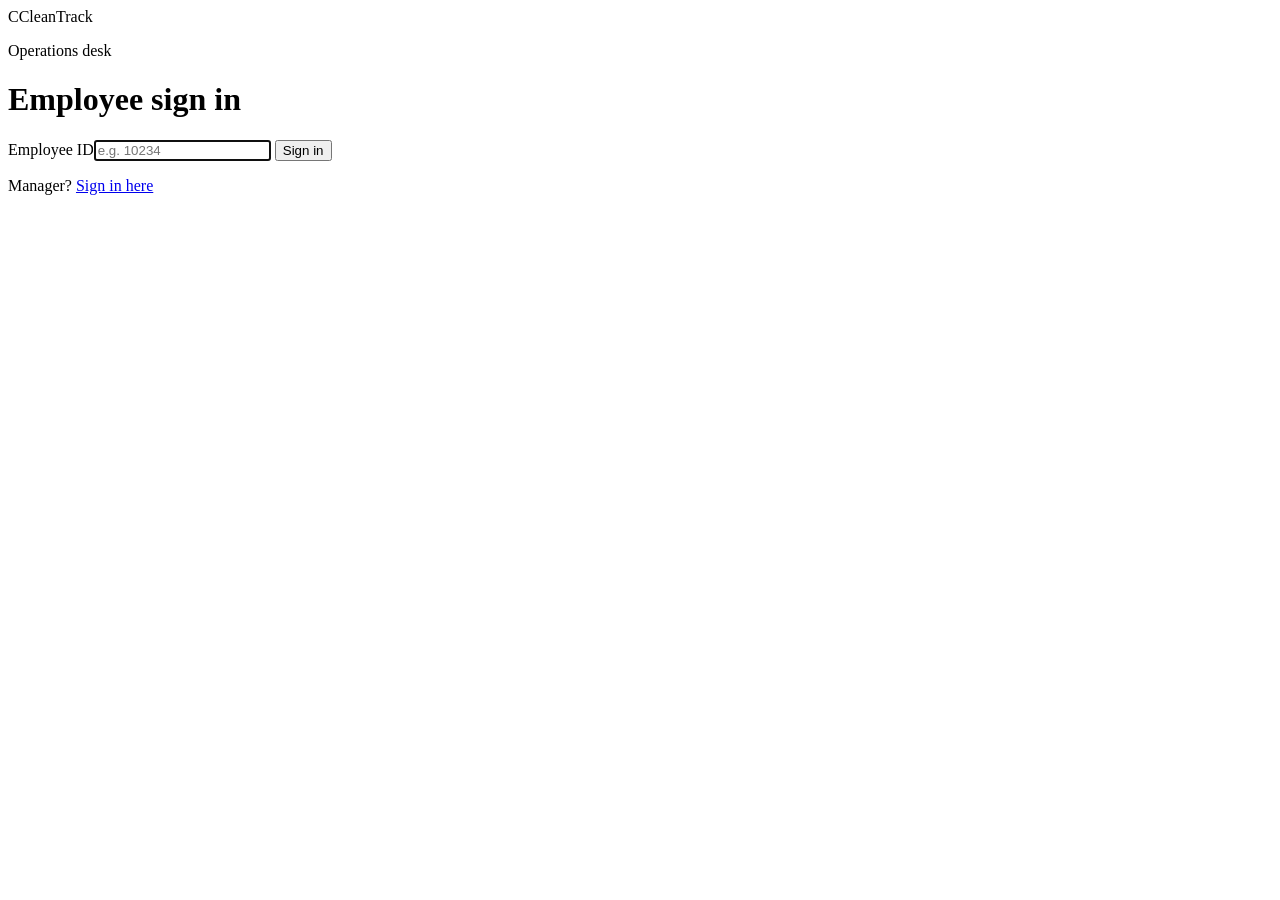
==== src/main/resources/static/employee-login.html @ e287f3f5 "Add employee-ID login for view-only schedule access Employees can now sign in at /employee-login.htm" ====
<!doctype html>
<html lang="en">
<head>
  <meta charset="UTF-8">
  <meta name="viewport" content="width=device-width, initial-scale=1.0">
  <title>CleanTrack | Employee sign in</title>
  <link rel="preconnect" href="https://fonts.googleapis.com">
  <link rel="preconnect" href="https://fonts.gstatic.com" crossorigin>
  <link href="https://fonts.googleapis.com/css2?family=DM+Sans:wght@400;500;600;700&family=Space+Grotesk:wght@500;600;700&display=swap" rel="stylesheet">
  <link rel="stylesheet" href="/styles.css">
</head>
<body>
  <main class="shell login-shell">
    <div class="login-card">
      <div class="brand"><span class="brand-mark">C</span><span>CleanTrack</span></div>
      <p class="eyebrow">Operations desk</p>
      <h1>Employee sign in</h1>
      <p id="login-message" hidden></p>
      <form method="post" action="/login" class="login-form">
        <input type="hidden" name="_csrf" id="csrf-input">
        <input type="hidden" name="password" id="password-input">
        <label>Employee ID<input name="username" required autofocus pattern="\d{5}" maxlength="5" inputmode="numeric" autocomplete="off" placeholder="e.g. 10234"></label>
        <button type="submit" class="button button-primary">Sign in</button>
      </form>
      <p class="switch-role">Manager? <a href="/login.html">Sign in here</a></p>
    </div>
  </main>
  <script>
    (function () {
      var match = document.cookie.match(/XSRF-TOKEN=([^;]+)/);
      document.getElementById('csrf-input').value = match ? decodeURIComponent(match[1]) : '';
      var params = new URLSearchParams(window.location.search);
      var message = document.getElementById('login-message');
      if (params.has('error')) { message.textContent = 'Invalid employee ID.'; message.hidden = false; }
      else if (params.has('logout')) { message.textContent = 'You have been logged out.'; message.hidden = false; }
      document.querySelector('.login-form').addEventListener('submit', function () {
        document.getElementById('password-input').value = document.querySelector('[name="username"]').value;
      });
    })();
  </script>
</body>
</html>
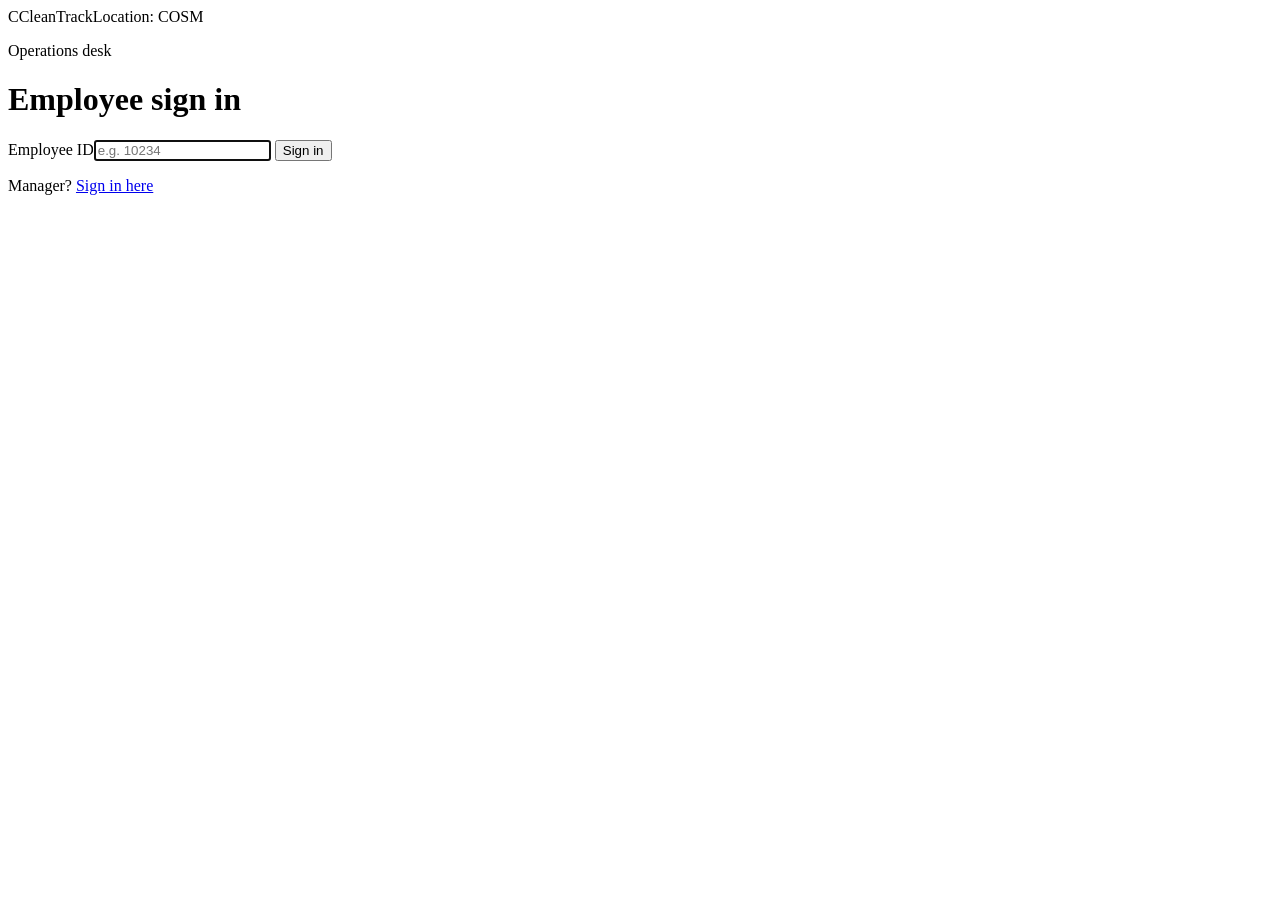
==== commit 858d1a83: "Add COSM location badge, persistent employee roster, and on-call status - Show a "Location: COSM" ba" ====
--- a/src/main/resources/static/employee-login.html
+++ b/src/main/resources/static/employee-login.html
@@ -3,7 +3,7 @@
 <head>
   <meta charset="UTF-8">
   <meta name="viewport" content="width=device-width, initial-scale=1.0">
-  <title>CleanTrack | Employee sign in</title>
+  <title>CleanTrack · COSM | Employee sign in</title>
   <link rel="preconnect" href="https://fonts.googleapis.com">
   <link rel="preconnect" href="https://fonts.gstatic.com" crossorigin>
   <link href="https://fonts.googleapis.com/css2?family=DM+Sans:wght@400;500;600;700&family=Space+Grotesk:wght@500;600;700&display=swap" rel="stylesheet">
@@ -12,7 +12,7 @@
 <body>
   <main class="shell login-shell">
     <div class="login-card">
-      <div class="brand"><span class="brand-mark">C</span><span>CleanTrack</span></div>
+      <div class="brand"><span class="brand-mark">C</span><span>CleanTrack</span><span class="location-badge">Location: COSM</span></div>
       <p class="eyebrow">Operations desk</p>
       <h1>Employee sign in</h1>
       <p id="login-message" hidden></p>
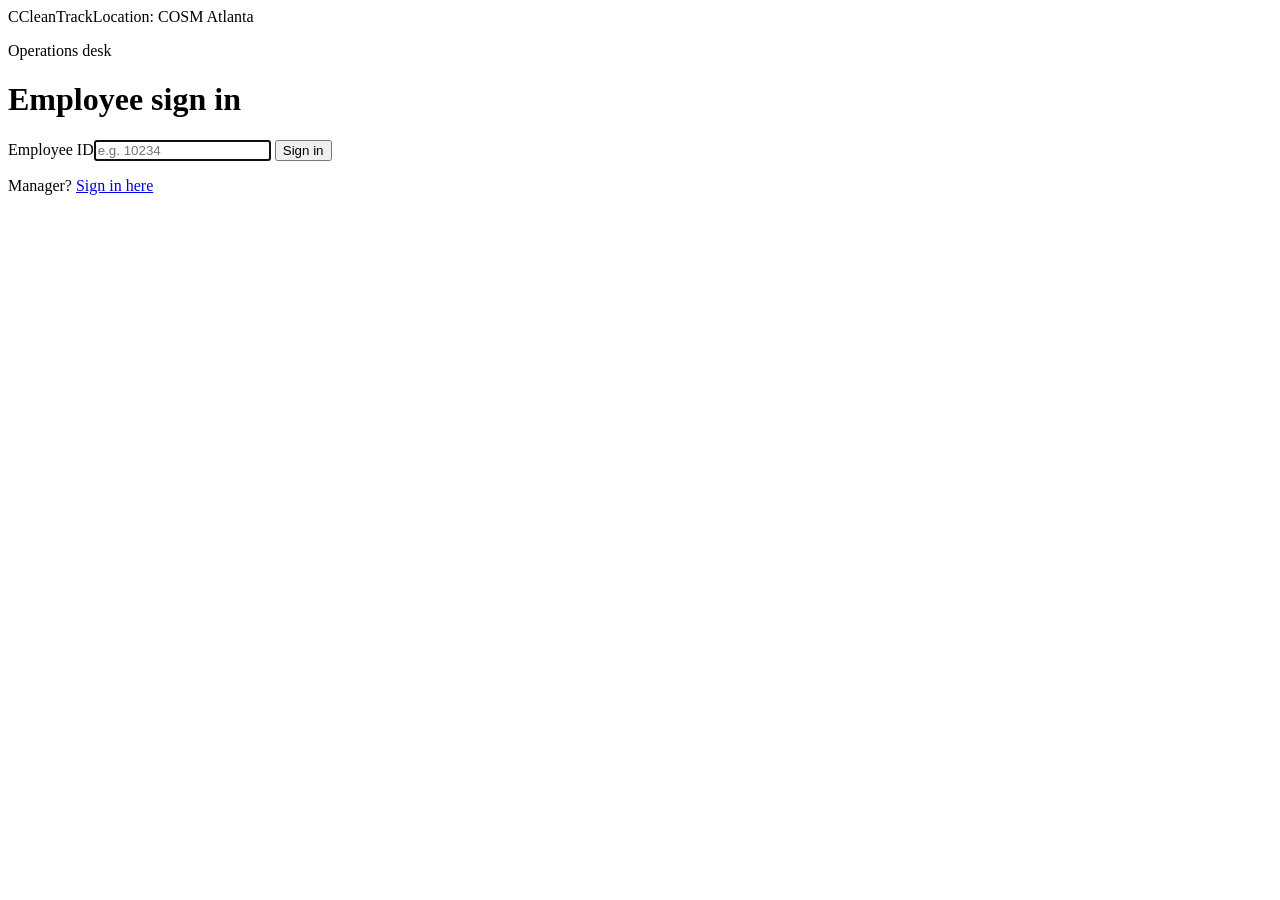
==== commit e44db3e4: "Rename location badge from COSM to COSM Atlanta Co-Authored-By: Claude Sonnet 5 <noreply@anthropic.c" ====
--- a/src/main/resources/static/employee-login.html
+++ b/src/main/resources/static/employee-login.html
@@ -3,7 +3,7 @@
 <head>
   <meta charset="UTF-8">
   <meta name="viewport" content="width=device-width, initial-scale=1.0">
-  <title>CleanTrack · COSM | Employee sign in</title>
+  <title>CleanTrack · COSM Atlanta | Employee sign in</title>
   <link rel="preconnect" href="https://fonts.googleapis.com">
   <link rel="preconnect" href="https://fonts.gstatic.com" crossorigin>
   <link href="https://fonts.googleapis.com/css2?family=DM+Sans:wght@400;500;600;700&family=Space+Grotesk:wght@500;600;700&display=swap" rel="stylesheet">
@@ -12,7 +12,7 @@
 <body>
   <main class="shell login-shell">
     <div class="login-card">
-      <div class="brand"><span class="brand-mark">C</span><span>CleanTrack</span><span class="location-badge">Location: COSM</span></div>
+      <div class="brand"><span class="brand-mark">C</span><span>CleanTrack</span><span class="location-badge">Location: COSM Atlanta</span></div>
       <p class="eyebrow">Operations desk</p>
       <h1>Employee sign in</h1>
       <p id="login-message" hidden></p>
@@ -27,6 +27,13 @@
   </main>
   <script>
     (function () {
+      if (location.hostname === 'localhost' || location.hostname === '127.0.0.1') {
+        var badge = document.querySelector('.location-badge');
+        badge.textContent = 'DEMO MODE';
+        badge.style.background = '#f7d35c';
+        badge.style.color = '#7a5c05';
+        document.title = document.title.replace('COSM Atlanta', 'DEMO MODE');
+      }
       var match = document.cookie.match(/XSRF-TOKEN=([^;]+)/);
       document.getElementById('csrf-input').value = match ? decodeURIComponent(match[1]) : '';
       var params = new URLSearchParams(window.location.search);
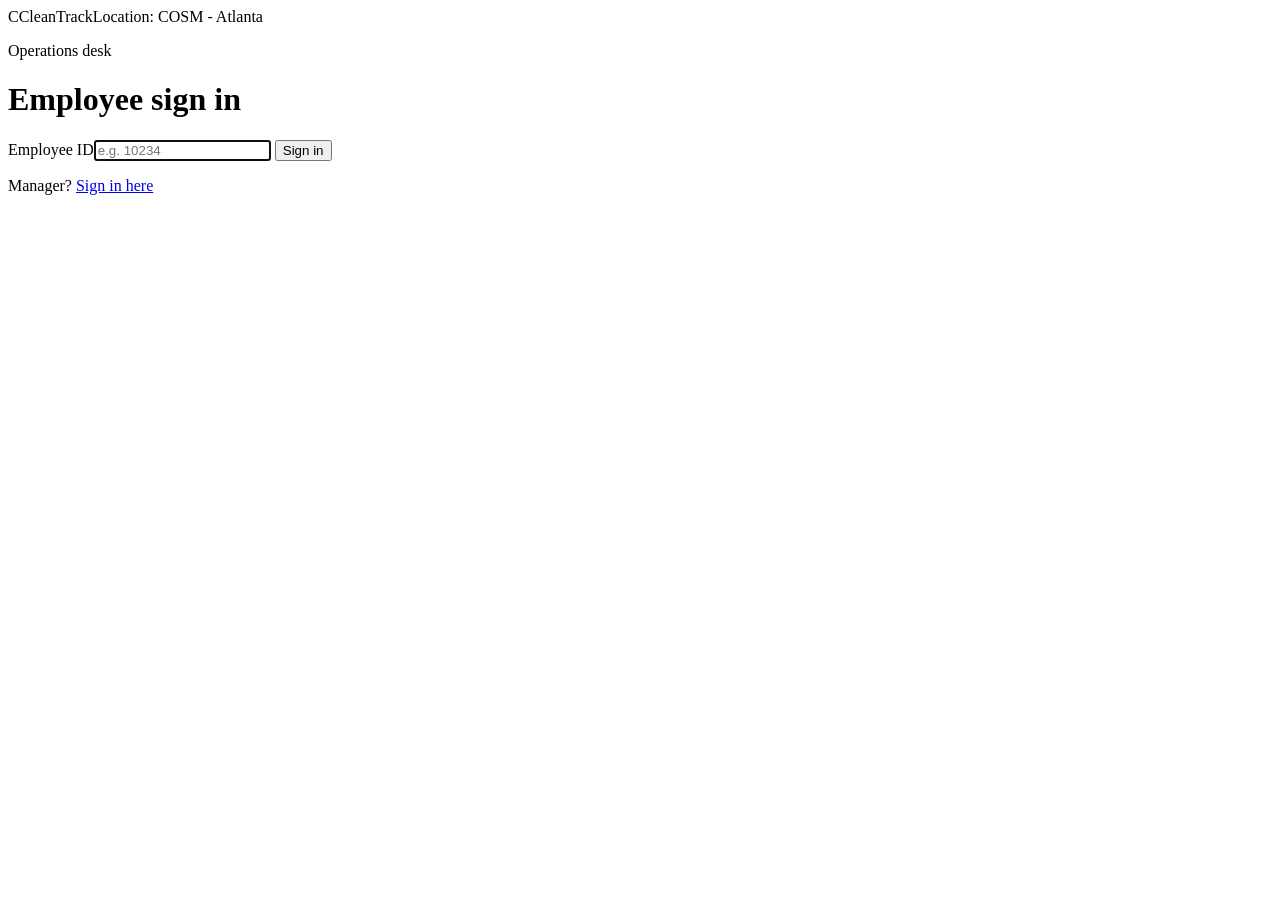
==== commit 2d0bb877: "Change location label separator to "COSM - Atlanta" Co-Authored-By: Claude Sonnet 5 <noreply@anthrop" ====
--- a/src/main/resources/static/employee-login.html
+++ b/src/main/resources/static/employee-login.html
@@ -3,7 +3,7 @@
 <head>
   <meta charset="UTF-8">
   <meta name="viewport" content="width=device-width, initial-scale=1.0">
-  <title>CleanTrack · COSM Atlanta | Employee sign in</title>
+  <title>CleanTrack · COSM - Atlanta | Employee sign in</title>
   <link rel="preconnect" href="https://fonts.googleapis.com">
   <link rel="preconnect" href="https://fonts.gstatic.com" crossorigin>
   <link href="https://fonts.googleapis.com/css2?family=DM+Sans:wght@400;500;600;700&family=Space+Grotesk:wght@500;600;700&display=swap" rel="stylesheet">
@@ -12,7 +12,7 @@
 <body>
   <main class="shell login-shell">
     <div class="login-card">
-      <div class="brand"><span class="brand-mark">C</span><span>CleanTrack</span><span class="location-badge">Location: COSM Atlanta</span></div>
+      <div class="brand"><span class="brand-mark">C</span><span>CleanTrack</span><span class="location-badge">Location: COSM - Atlanta</span></div>
       <p class="eyebrow">Operations desk</p>
       <h1>Employee sign in</h1>
       <p id="login-message" hidden></p>
@@ -32,7 +32,7 @@
         badge.textContent = 'DEMO MODE';
         badge.style.background = '#f7d35c';
         badge.style.color = '#7a5c05';
-        document.title = document.title.replace('COSM Atlanta', 'DEMO MODE');
+        document.title = document.title.replace('COSM - Atlanta', 'DEMO MODE');
       }
       var match = document.cookie.match(/XSRF-TOKEN=([^;]+)/);
       document.getElementById('csrf-input').value = match ? decodeURIComponent(match[1]) : '';
